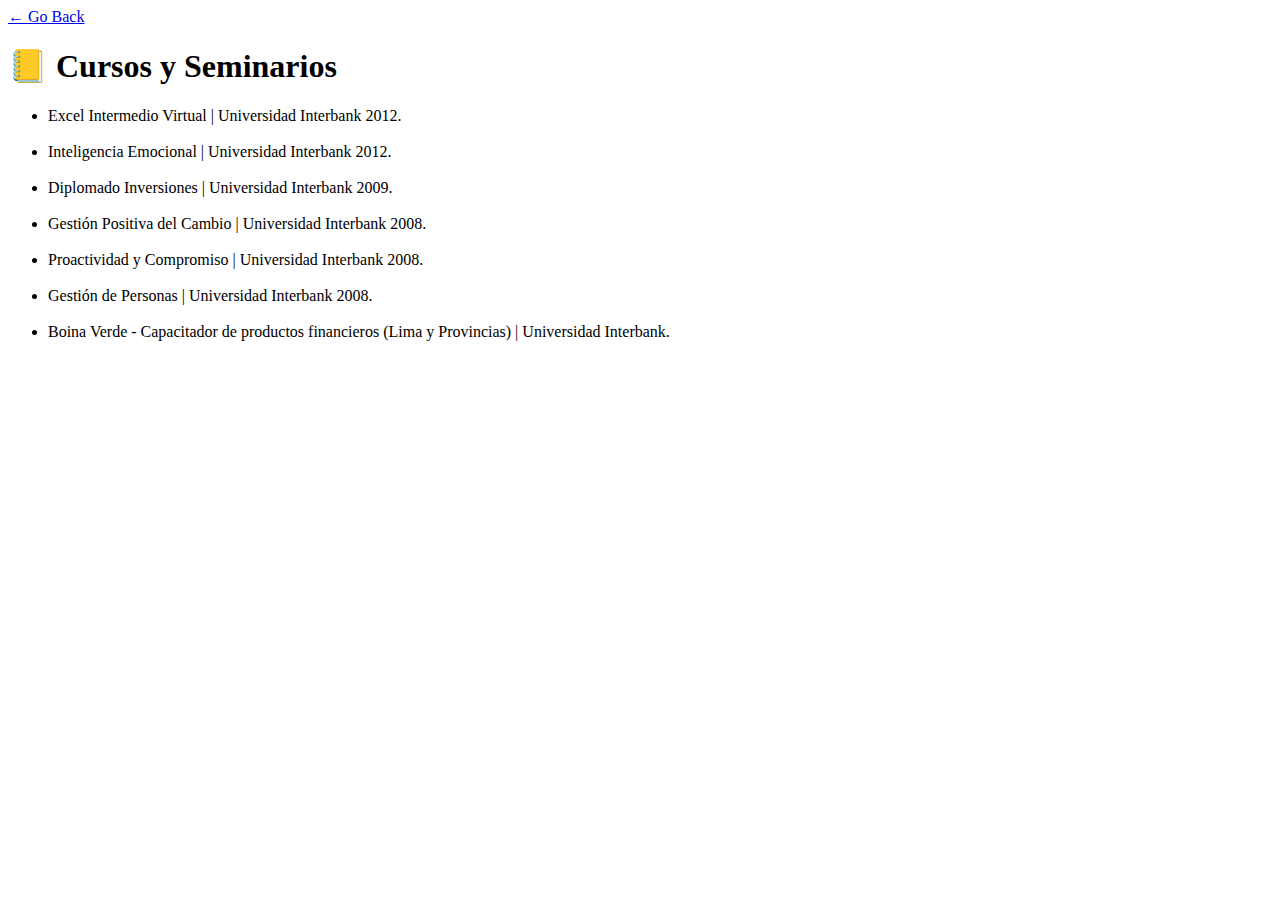
==== cursos.html @ e2e10568 "first commit" ====
<!DOCTYPE html>
<html>
    
    <head>
        <meta charset="utf-8">
        <meta http-equiv="X-UA-Compatible" content="IE=edge">
        <title>Cursos | Seminarios</title>
        <meta name="description" content="">
        <meta name="viewport" content="width=device-width, initial-scale=1">
        <link rel="stylesheet" href="./styles/main.css">
    </head>
    
    <body>

        <div id="container--main">

            <a href="index.html">&#x2190; Go Back</a>
            <h1>📒 Cursos y Seminarios</Em></h1>

            <ul>
                <li>Excel Intermedio Virtual | Universidad Interbank 2012.</li><br/>
                <li>Inteligencia Emocional | Universidad Interbank 2012.</li><br/>
                <li>Diplomado Inversiones | Universidad Interbank 2009.</li><br/>
                <li>Gestión Positiva del Cambio | Universidad Interbank 2008.</li><br/>
                <li>Proactividad y Compromiso | Universidad Interbank 2008.</li><br/>
                <li>Gestión de Personas | Universidad Interbank 2008.</li><br/>
                <li>Boina Verde - Capacitador de productos financieros (Lima y Provincias) | Universidad Interbank.</li>
            </ul>

        </div>

    </body>

</html>
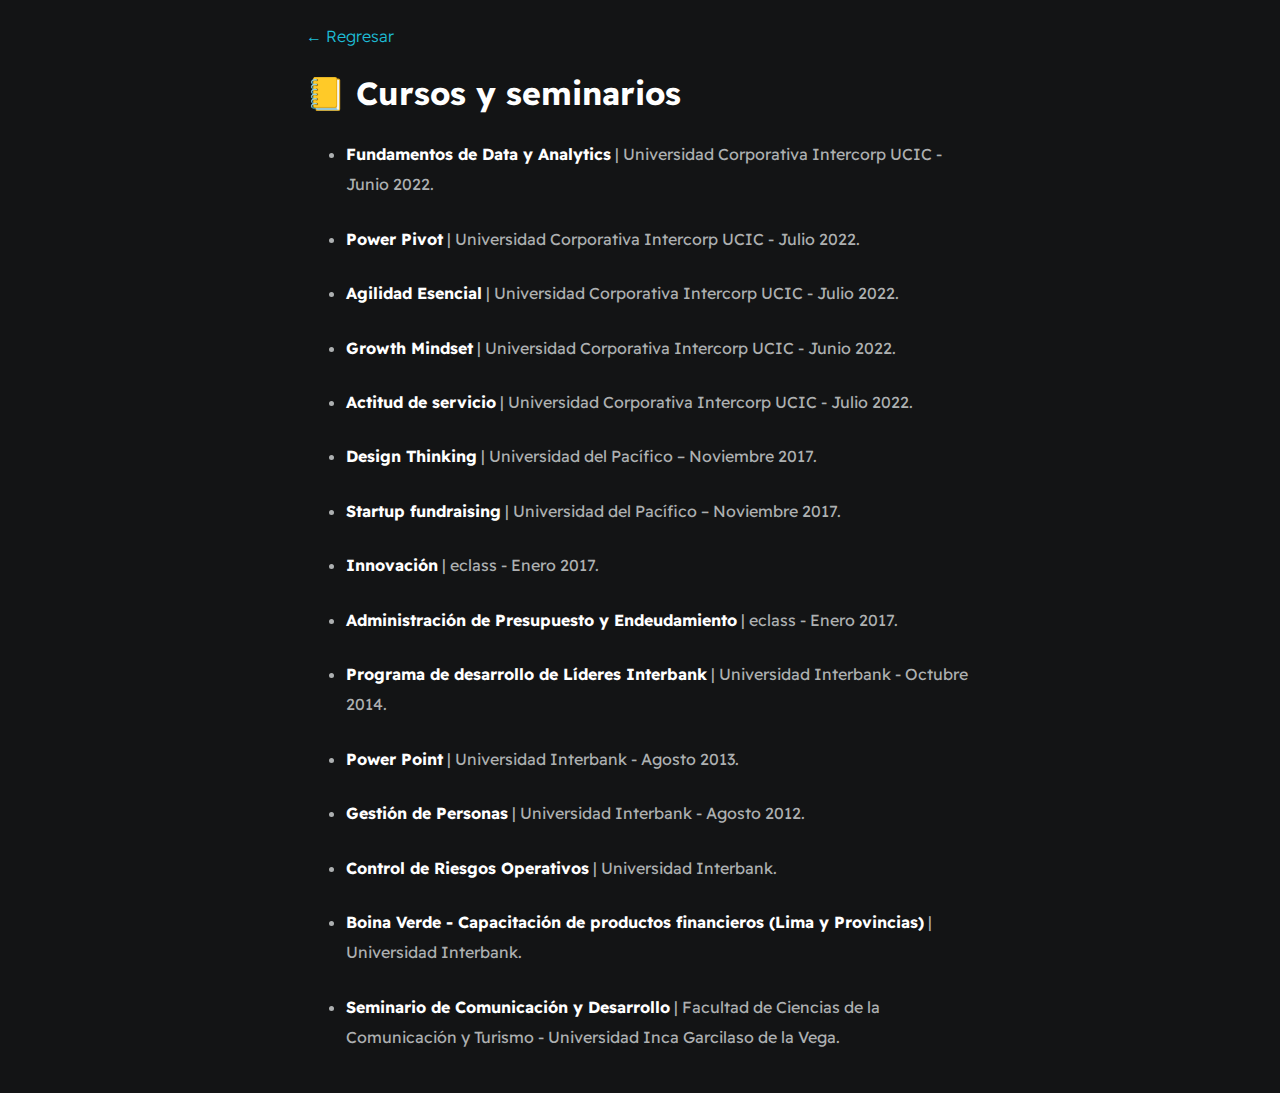
==== commit f43ffe11: "se actualiza el nombre del usuario en el indexhtml" ====
--- a/cursos.html
+++ b/cursos.html
@@ -1,34 +1,49 @@
 <!DOCTYPE html>
 <html>
-    
-    <head>
-        <meta charset="utf-8">
-        <meta http-equiv="X-UA-Compatible" content="IE=edge">
-        <title>Cursos | Seminarios</title>
-        <meta name="description" content="">
-        <meta name="viewport" content="width=device-width, initial-scale=1">
-        <link rel="stylesheet" href="./styles/main.css">
-    </head>
-    
-    <body>
 
-        <div id="container--main">
+<head>
+    <meta charset="utf-8">
+    <meta http-equiv="X-UA-Compatible" content="IE=edge">
+    <title>Cursos | Seminarios</title>
+    <meta name="description" content="">
+    <meta name="viewport" content="width=device-width, initial-scale=1">
+    <link rel="stylesheet" href="./styles/main.css">
+</head>
 
-            <a href="index.html">&#x2190; Go Back</a>
-            <h1>📒 Cursos y Seminarios</Em></h1>
+<body>
 
-            <ul>
-                <li>Excel Intermedio Virtual | Universidad Interbank 2012.</li><br/>
-                <li>Inteligencia Emocional | Universidad Interbank 2012.</li><br/>
-                <li>Diplomado Inversiones | Universidad Interbank 2009.</li><br/>
-                <li>Gestión Positiva del Cambio | Universidad Interbank 2008.</li><br/>
-                <li>Proactividad y Compromiso | Universidad Interbank 2008.</li><br/>
-                <li>Gestión de Personas | Universidad Interbank 2008.</li><br/>
-                <li>Boina Verde - Capacitador de productos financieros (Lima y Provincias) | Universidad Interbank.</li>
-            </ul>
+    <div id="container--main">
 
-        </div>
+        <a href="index.html">&#x2190; Regresar</a>
+        <h1>📒 Cursos y seminarios</Em></h1>
 
-    </body>
+        <ul>
+            <li><strong>Fundamentos de Data y Analytics</strong> | Universidad Corporativa Intercorp UCIC - Junio 2022.
+            </li><br>
+            <li><strong>Power Pivot</strong> | Universidad Corporativa Intercorp UCIC - Julio 2022.</li><br>
+            <li><strong>Agilidad Esencial</strong> | Universidad Corporativa Intercorp UCIC - Julio 2022.</li><br>
+            <li><strong>Growth Mindset</strong> | Universidad Corporativa Intercorp UCIC - Junio 2022.</li><br>
+            <li><strong>Actitud de servicio</strong> | Universidad Corporativa Intercorp UCIC - Julio 2022.</li><br>
+            <li><strong>Design Thinking</strong> | Universidad del Pacífico – Noviembre 2017.</li><br>
+            <li><strong>Startup fundraising</strong> | Universidad del Pacífico – Noviembre 2017.</li><br>
+            <li><strong>Innovación</strong> | eclass - Enero 2017.</li><br>
+            <li><strong>Administración de Presupuesto y Endeudamiento</strong> | eclass - Enero 2017.</li><br>
+            <li><strong>Programa de desarrollo de Líderes Interbank</strong> | Universidad Interbank - Octubre 2014.
+            </li><br>
+            <li><strong>Power Point</strong> | Universidad Interbank - Agosto 2013.</li><br>
+            <li><strong>Gestión de Personas</strong> | Universidad Interbank - Agosto 2012.</li><br>
+            <li><strong>Control de Riesgos Operativos</strong> | Universidad Interbank.</li><br>
+            <li><strong>Boina Verde - Capacitación de productos financieros (Lima y Provincias)</strong> | Universidad
+                Interbank.</li>
+            <br>
+            <li><strong>Seminario de Comunicación y Desarrollo</strong> | Facultad de Ciencias de la Comunicación y
+                Turismo -
+                Universidad
+                Inca Garcilaso de la Vega.</li>
+        </ul>
+
+    </div>
+
+</body>
 
 </html>--- a/styles/main.css
+++ b/styles/main.css
@@ -0,0 +1,184 @@
+@import url('https://fonts.googleapis.com/css2?family=Readex+Pro:wght@300;400;500;600;700&display=swap');
+
+:root {
+    --mainTextColor-light: #000;
+    --secondaryTextColor-light: rgb(51 51 51);
+    --mainLinkColor-light: #0da2b8;
+    --mainBorderColor-light: rgb(218, 218, 218);
+    --mainBgColor-light: rgb(249, 250, 251);
+
+    --mainTextColor-dark: #fff;
+    --secondaryTextColor-dark: #adb0b1;
+    --mainLinkColor-dark: rgb(30, 190, 214);
+    --mainBorderColor-dark: #2b3031;
+    --mainBgColor-dark: #131415;
+
+    --mainTextColor: var(--mainTextColor-dark);
+    --secondaryTextColor: var(--secondaryTextColor-dark);
+    --mainLinkColor: var(--mainLinkColor-dark);
+    --mainBorderColor: var(--mainBorderColor-dark);
+    --mainBgColor: var(--mainBgColor-dark);
+}
+
+* {
+    font-family: 'Readex Pro';
+    line-height: 1.5em;
+    box-sizing: border-box;
+    color: var(--mainTextColor);
+}
+
+body {
+    background-color: var(--mainBgColor);
+}
+
+p,
+span,
+li {
+    color: var(--secondaryTextColor);
+    font-size: 1em;
+}
+
+a {
+    text-decoration: none;
+    color: var(--mainLinkColor);
+    font-weight: 500;
+}
+
+li {
+    line-height: 1.9em;
+}
+
+#container--main {
+    max-width: 700px;
+    margin: 0 auto;
+    padding: 1em;
+}
+
+.section--page {
+    padding-top: 1em;
+    padding-bottom: 1em;
+}
+
+#wrapper--hero {
+    display: flex;
+    align-items: center;
+    gap: 4em;
+}
+
+#bio,
+a {
+    font-weight: 300;
+    text-align: justify;
+}
+
+#user-name {
+    font-size: 40px;
+    line-height: 1em;
+}
+
+#profile-pic {
+    width: 150px;
+    height: 150px;
+    object-fit: cover;
+    border-radius: 50%;
+}
+
+#email {
+    color: var(--mainTextColor);
+}
+
+#socials--list {
+    display: flex;
+    justify-content: space-between;
+    column-gap: 1em;
+    flex-wrap: wrap;
+}
+
+#socials--list a {
+    font-weight: 700;
+    color: var(--secondaryTextColor);
+    font-size: 0.9em;
+    transition: 0.3s;
+}
+
+#socials--list a:hover {
+    font-weight: 500;
+    color: var(--mainLinkColor);
+    font-size: 0.9em;
+}
+
+#qualifications--list {
+    list-style: none;
+}
+
+#wrapper--techstack__items {
+    display: flex;
+    flex-wrap: wrap;
+    gap: 1em;
+    font-size: 0.9em;
+}
+
+.card--techstack {
+    border: 1px solid var(--mainBorderColor);
+    border-radius: 5px;
+    padding: 0.5em 1em;
+    align-items: center;
+}
+
+.card--project {
+    padding-top: 1em;
+    padding-bottom: 1em;
+    border-top: 1px solid var(--mainBorderColor);
+}
+
+.card--project a {
+    color: var(--mainTextColor);
+
+    transition: 0.3s;
+}
+
+.card--project a:hover {
+    color: rgb(30, 190, 214);
+    font-weight: 500;
+}
+
+.card--work-history {
+    border-left: 1px solid var(--mainBorderColor);
+    margin-top: 3em;
+    margin-bottom: 3em;
+    padding-left: 2em;
+    /* text-align: justify; */
+}
+
+.line-break {
+    background-color: var(--mainBorderColor);
+    height: 1px;
+}
+
+@media(max-width:600px) {
+
+    .section--page {
+        padding-top: 1em;
+        padding-bottom: 1em;
+    }
+
+    #wrapper--hero {
+        flex-direction: column;
+    }
+
+    #wrapper--hero {
+        display: flex;
+        align-items: center;
+        gap: 1em;
+    }
+
+    #profile-pic {
+        width: 200px;
+        height: 200px;
+    }
+
+    .card--work-history {
+        border-left: none;
+        padding-left: 0;
+    }
+}